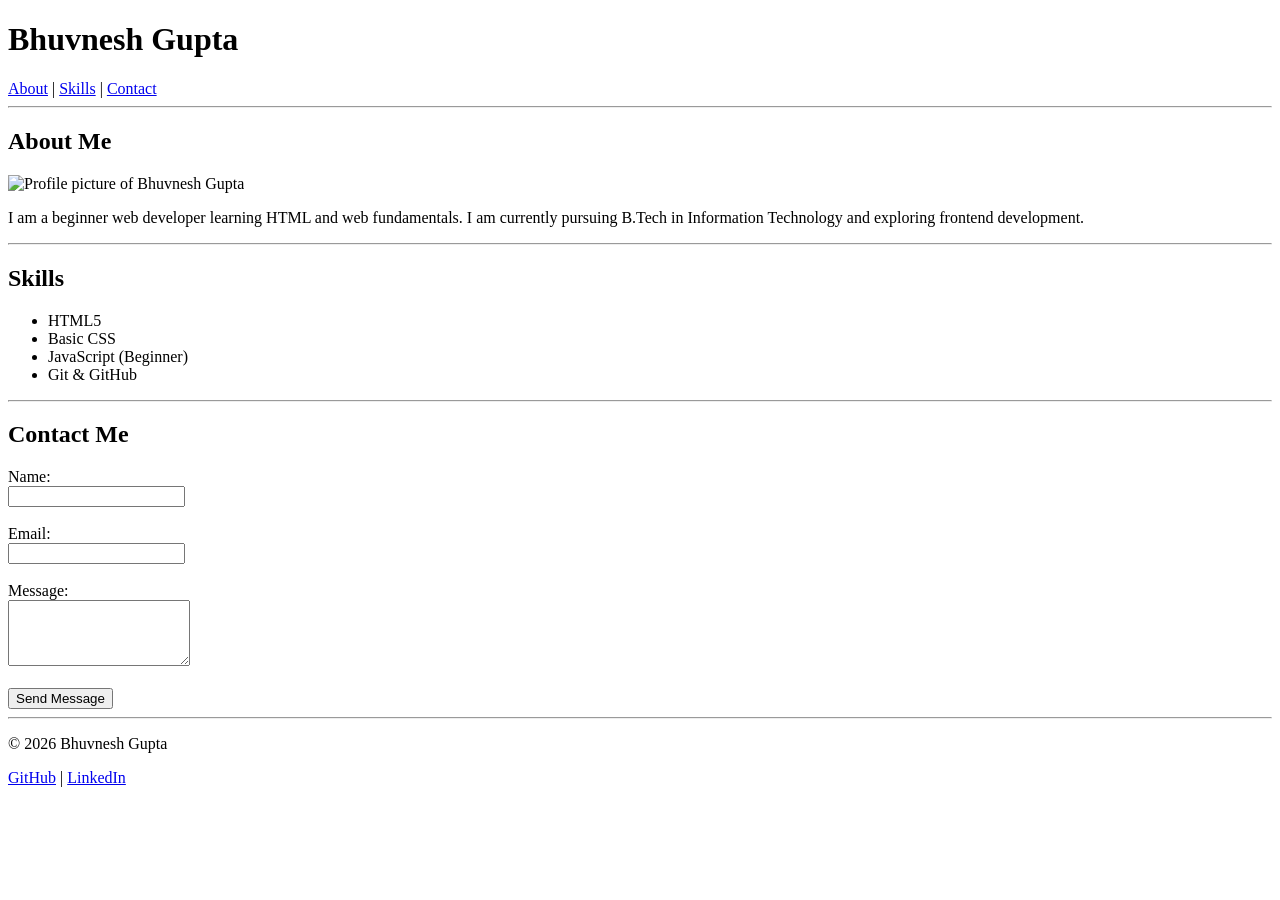
==== index.html @ fe0b5d17 "Add files via upload" ====
<!DOCTYPE html>
<html lang="en">
<head>
    <meta charset="UTF-8">
    <meta name="viewport" content="width=device-width, initial-scale=1.0">
    <title>Bhuvnesh Gupta | Portfolio</title>
</head>
<body>

    <!-- Header Section -->
    <header>
        <h1>Bhuvnesh Gupta</h1>
        <nav>
            <a href="#about">About</a> |
            <a href="#skills">Skills</a> |
            <a href="#contact">Contact</a>
        </nav>
        <hr>
    </header>

    <main>

        <!-- About Section -->
        <section id="about">
            <h2>About Me</h2>
            <img src="images/profile.jpg" alt="Profile picture of Bhuvnesh Gupta" width="200">
            <p>
                I am a beginner web developer learning HTML and web fundamentals.
                I am currently pursuing B.Tech in Information Technology and exploring
                frontend development.
            </p>
        </section>

        <hr>

        <!-- Skills Section -->
        <section id="skills">
            <h2>Skills</h2>
            <ul>
                <li>HTML5</li>
                <li>Basic CSS</li>
                <li>JavaScript (Beginner)</li>
                <li>Git & GitHub</li>
            </ul>
        </section>

        <hr>

        <!-- Contact Section -->
        <section id="contact">
            <h2>Contact Me</h2>

            <form>
                <label for="name">Name:</label><br>
                <input type="text" id="name" name="name" required><br><br>

                <label for="email">Email:</label><br>
                <input type="email" id="email" name="email" required><br><br>

                <label for="message">Message:</label><br>
                <textarea id="message" name="message" rows="4" required></textarea><br><br>

                <button type="submit">Send Message</button>
            </form>
        </section>

    </main>

    <hr>

    <!-- Footer -->
    <footer>
        <p>© 2026 Bhuvnesh Gupta</p>
        <p>
            <a href="https://github.com/bhuvi016" target="_blank">GitHub</a> |
            <a href="https://www.linkedin.com/in/bhuvnesh-gupta-167a8b202" target="_blank">LinkedIn</a>
        </p>
    </footer>

</body>
</html>
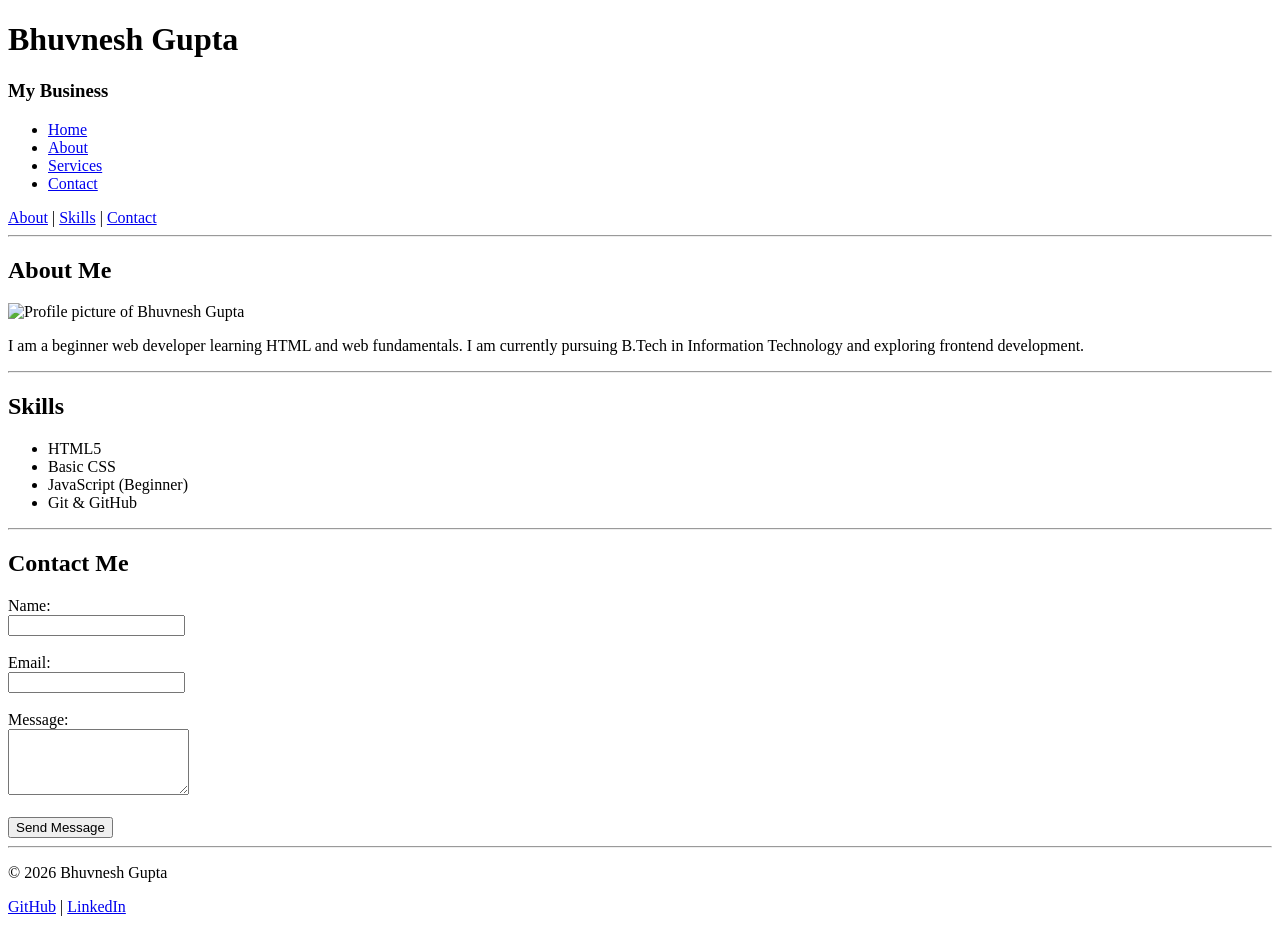
==== commit e907697a: "Update index.html" ====
--- a/index.html
+++ b/index.html
@@ -11,6 +11,15 @@
     <header>
         <h1>Bhuvnesh Gupta</h1>
         <nav>
+            <nav>
+  <h1>My Business</h1>
+  <ul>
+    <li><a href="index.html">Home</a></li>
+    <li><a href="about.html">About</a></li>
+    <li><a href="services.html">Services</a></li>
+    <li><a href="contact.html">Contact</a></li>
+  </ul>
+</nav>
             <a href="#about">About</a> |
             <a href="#skills">Skills</a> |
             <a href="#contact">Contact</a>
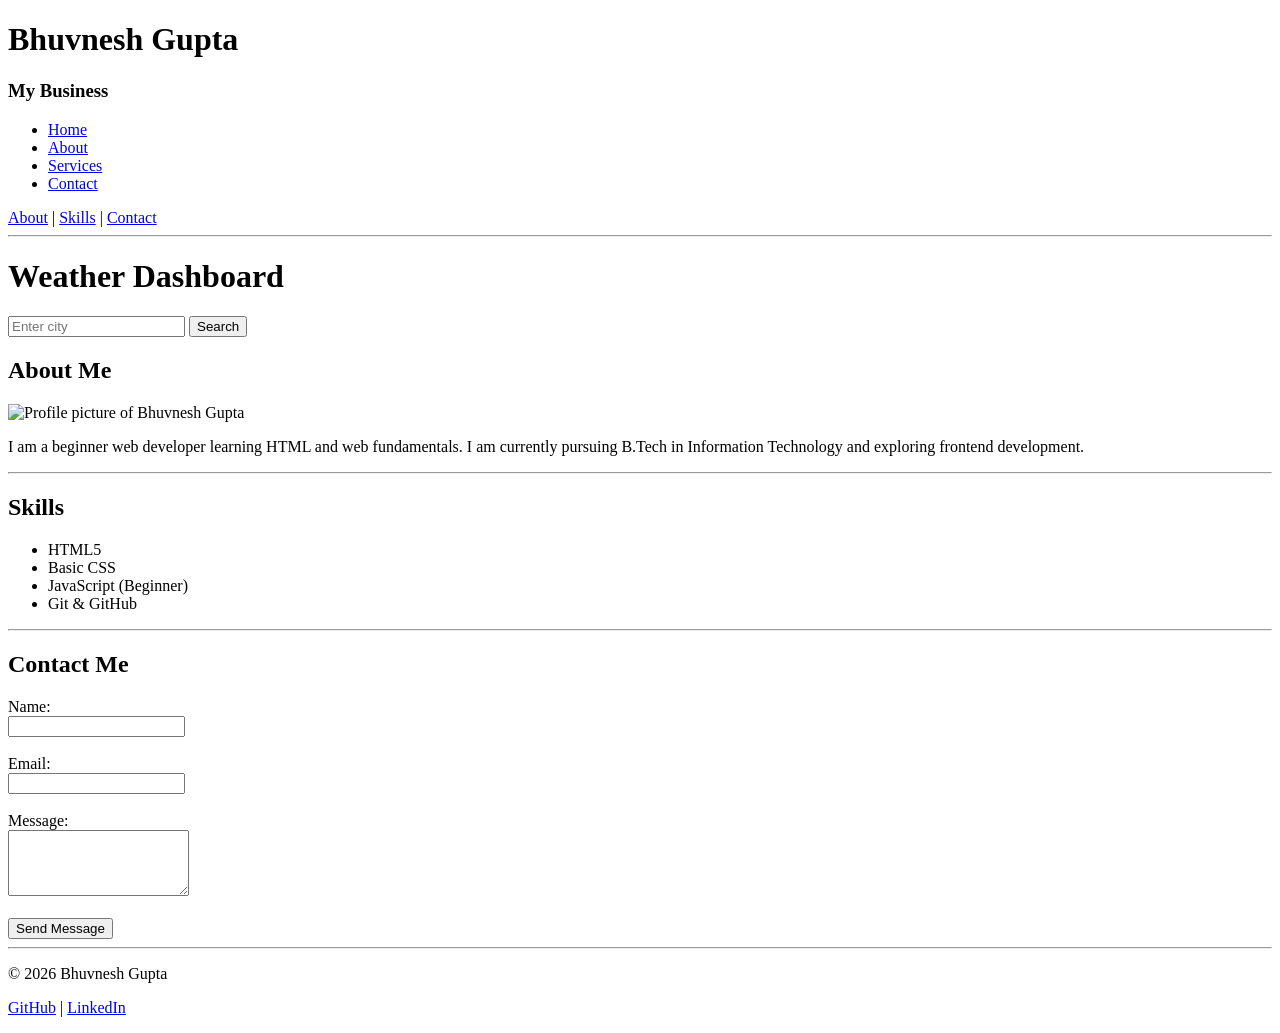
==== commit 65482532: "Update index.html" ====
--- a/index.html
+++ b/index.html
@@ -28,6 +28,25 @@
     </header>
 
     <main>
+        <!DOCTYPE html>
+<html lang="en">
+<head>
+  <meta charset="UTF-8">
+  <title>Weather Dashboard</title>
+  <link rel="stylesheet" href="css/styles.css">
+</head>
+<body>
+
+<h1>Weather Dashboard</h1>
+
+<input type="text" id="city" placeholder="Enter city">
+<button onclick="getWeather()">Search</button>
+
+<div id="weather"></div>
+
+<script src="js/app.js"></script>
+</body>
+</html>
 
         <!-- About Section -->
         <section id="about">
